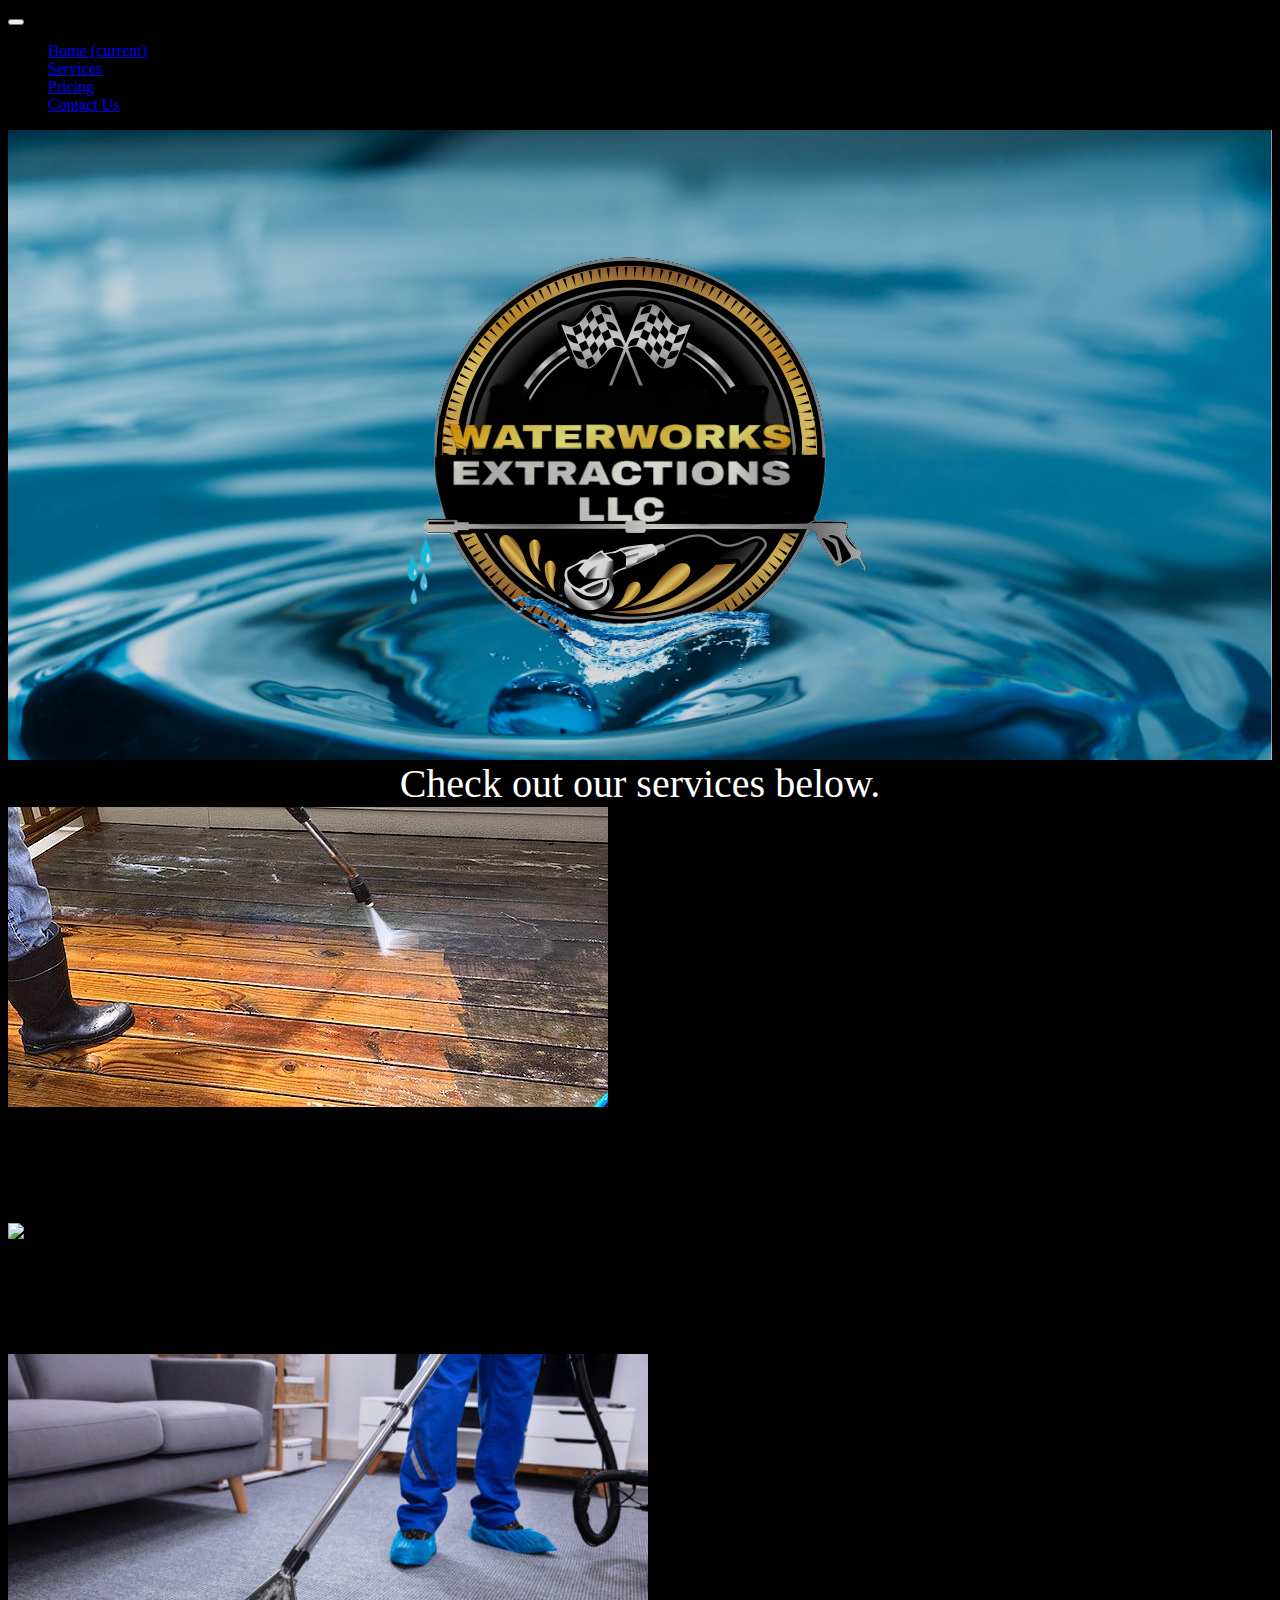
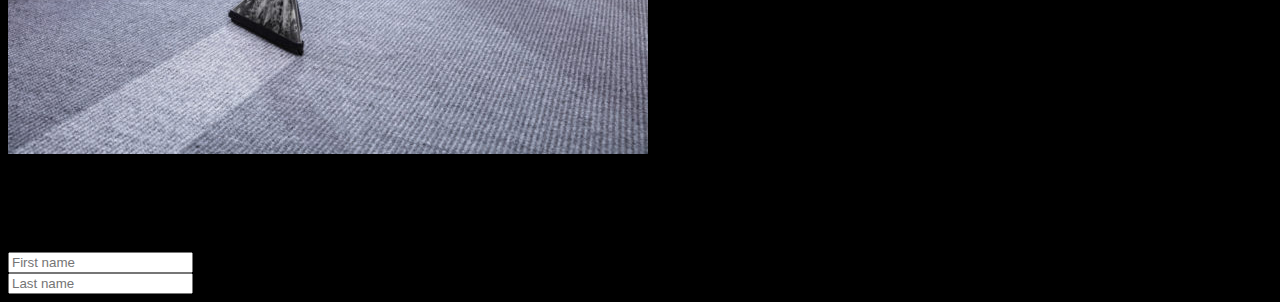
==== index.html @ fda72496 "Initial commit of waterworks" ====
<!doctype html>
<html lang="en">
  <head>
    <!-- Required meta tags -->
    <meta charset="utf-8">
    <meta name="viewport" content="width=device-width, initial-scale=1, shrink-to-fit=no">

    <!-- Bootstrap CSS -->
    <link rel="stylesheet" href="./css/styles.css" type="text/css">    
    <link rel="stylesheet" href="https://stackpath.bootstrapcdn.com/bootstrap/4.5.0/css/bootstrap.min.css" integrity="sha384-9aIt2nRpC12Uk9gS9baDl411NQApFmC26EwAOH8WgZl5MYYxFfc+NcPb1dKGj7Sk" crossorigin="anonymous">

    <title>Hello, world!</title>
  </head>



  <body style="background-color: black;">
    <div class="container">
      <nav class="navbar navbar-expand-xl navbar-light bg-warning">
        <a class="navbar-brand" href="#"></a>
        <button class="navbar-toggler" type="button" data-toggle="collapse" data-target="#navbarTogglerDemo02" aria-controls="navbarTogglerDemo02" aria-expanded="false" aria-label="Toggle navigation">
          <span class="navbar-toggler-icon"></span>
        </button>
      
        <div class="collapse navbar-collapse" id="navbarTogglerDemo02">
          <ul class="navbar-nav mr-auto mt-2 mt-lg-0">
            <li class="nav-item active">
              <a class="nav-link" href="#">Home <span class="sr-only">(current)</span></a>
            </li>
            <li class="nav-item">
              <a class="nav-link" href="#">Services</a>
            </li>
            <li class="nav-item">
              <a class="nav-link" href="#">Pricing</a>
            </li>
            <li class="nav-item">
              <a class="nav-link" href="#">Contact Us</a>
            </li>            
          </ul>
        </div>
      </nav>

      <!-- ++++++++++++++++++++++++++++++++++++++++++++++++++++++++++++++++++++++++++++++++++++++++++++++++++++ -->

        <!-- <div class="card bg-dark text-white logo-container">
          <img class="card-img logo-bgi" src="C:\Users\jamal\Desktop\CarlMason\water-harvester-1440x970.jpg" style="border-radius: 0rem;" alt="Card image">
            
            <img src="C:\Users\jamal\Desktop\CarlMason\wwe_rastorized.png" class="img-fluid logo-center" alt="..." style="border: red solid 2px;">

        </div> -->

        <div class="logo-container">         
          <!-- <img src="C:\Users\jamal\Desktop\CarlMason\water-harvester-1440x970.jpg" class="img-fluid" style="border-radius: 0rem;" alt="Card image"> -->
   
            <img src="./img/wwe_rastorized.png" class="img-fluid logo-center" style="max-width: 57%;" alt="...">


        </div>


      <div class="service_header">
        Check out our services below.
      </div>

      <div class="card-deck">
          <div class="card">

              <img class="card-img-top h-50" src="./img/power 3.jpg" alt="Card image cap"> 
              <div class="card-body">
                <h5 class="card-title">Powerwashing</h5>
                <p class="card-text">By power washing your deck, siding, driveway, and other exterior areas around your home, you can quickly and effectively remove built-up dirt. This not only helps the areas look beautiful, but it can also reduce wear and tear by getting rid of mold, algae, chalk, insects,and more.</p>
                <!-- <a href="#" class="btn btn-primary">Go somewhere</a> -->
              </div>
            
          </div>
          <!-- test -->
          <div class="card">

              <img class="card-img-top h-50" src="./img/auto_detailing_061118.jpg" alt="Card image cap">
              <div class="card-body">
                <h5 class="card-title">Detailing</h5>
                <p class="card-text">Auto detailing is an activity of performing operations and procedures that keep the vehicle in its best possible condition. This is achieved by removing both visible and invisible contaminants from the vehicles interior, and polishing the exterior to its original finish.</p>
                <!-- <a href="#" class="btn btn-primary">Go somewhere</a> -->
              </div>
            
          </div>
          <div class="card">

              <img class="card-img-top h-50" src="./img/carpet_cleaning640x400.jpg" alt="Card image cap">
              <div class="card-body">
                <h5 class="card-title">Carpet Cleaning</h5>
                <p class="card-text">Carpet cleaning is performed to remove stains, dirt, and allergens from carpets. Common methods include hot water extraction, dry-cleaning, and vacuuming.</p>
                <!-- <a href="#" class="btn btn-primary">Go somewhere</a> -->
              </div>
            
          </div>

      </div>



      <footer class="footer-light bg-warning mt-auto py-3">
        <div class="container">
          <form>
            <div class="form-row">
              <div class="col">
                <input type="text" class="form-control" placeholder="First name">
              </div>
              <div class="col">
                <input type="text" class="form-control" placeholder="Last name">
              </div>
            </div>
          </form>
        </div>
      </footer>
    </div>
          


    <!-- Optional JavaScript -->
    <!-- jQuery first, then Popper.js, then Bootstrap JS -->
    <script src="https://code.jquery.com/jquery-3.5.1.slim.min.js" integrity="sha384-DfXdz2htPH0lsSSs5nCTpuj/zy4C+OGpamoFVy38MVBnE+IbbVYUew+OrCXaRkfj" crossorigin="anonymous"></script>
    <script src="https://cdn.jsdelivr.net/npm/popper.js@1.16.0/dist/umd/popper.min.js" integrity="sha384-Q6E9RHvbIyZFJoft+2mJbHaEWldlvI9IOYy5n3zV9zzTtmI3UksdQRVvoxMfooAo" crossorigin="anonymous"></script>
    <script src="https://stackpath.bootstrapcdn.com/bootstrap/4.5.0/js/bootstrap.min.js" integrity="sha384-OgVRvuATP1z7JjHLkuOU7Xw704+h835Lr+6QL9UvYjZE3Ipu6Tp75j7Bh/kR0JKI" crossorigin="anonymous"></script>
  </body>
</html>
---- css/styles.css ----
/* * {
    border: 2px solid red;
} */
@media screen and (max-width: 900px){


}

.test{
    position: relative;
    background-color: black;
}
.img2{
    position: absolute;
    top: 0px;
    left: 22%;
    
    opacity: .95; 
    
}

img.card-img{
    max-height: 600px;
    opacity: .35;
}

.text-center > img:nth-child(1) {
    max-width: 59%;
    opacity: .9;
}

.container{
    position: relative;
}

/* logo container */
.logo-container {           /*container for the logo*/
    position: relative;
    /* border: solid red 2px; */
    margin-top: 4px;
    left: 0;
    width: 100%;
    background-image: url("../img/water-harvester-1440x970.jpg");
    background-repeat: no-repeat;
    background-size: 100%;
    opacity: .85;
    text-align: center;

}

.logo-center {
    position: relative;
    max-height: 100%;
    
}


.service_area{
    background-color: white;
    display: grid;
    grid-template-areas:
    'header header header'
    'left middle right'
    'd_left d_middle d_right';
    grid-column-gap: 20px;
    padding-left: 20px;
    padding-right: 20px;  
}

.service_area img{
    width: 100%;
    height: 100%;
}
.service_header{
    grid-area: header;
    font-size: 40px;
    text-align: center;
    color: white;
}

.image_left{
    grid-area: left;
}

.image_middle{
    grid-area: middle;
}

.image_right{
    grid-area: right;
}

.desc_left{
    grid-area: d_left;
    text-align: center;
    padding-bottom: 10px;
} 
.desc_middle{
    grid-area: d_middle;
    text-align: center;
    padding-bottom: 10px;
} 
.desc_right{
    grid-area: d_right;
    text-align: center;
    padding-bottom: 10px;
}
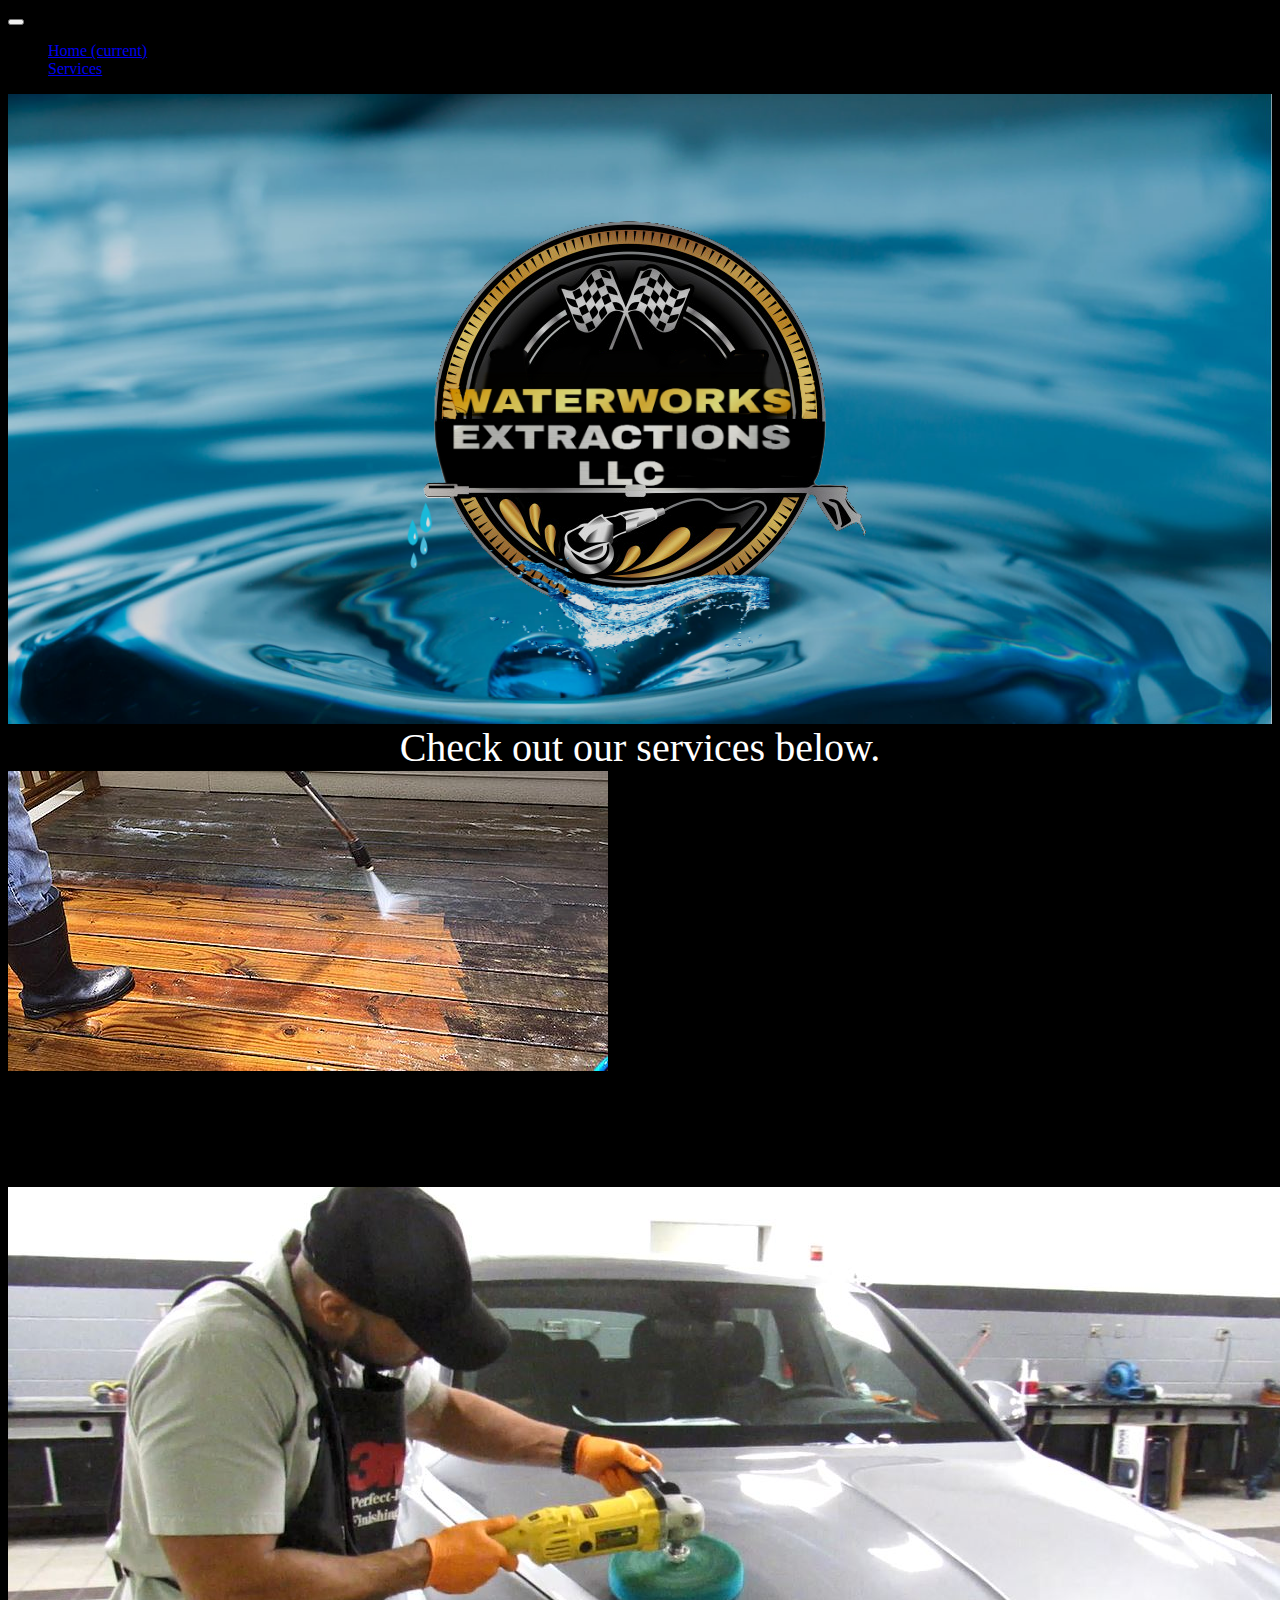
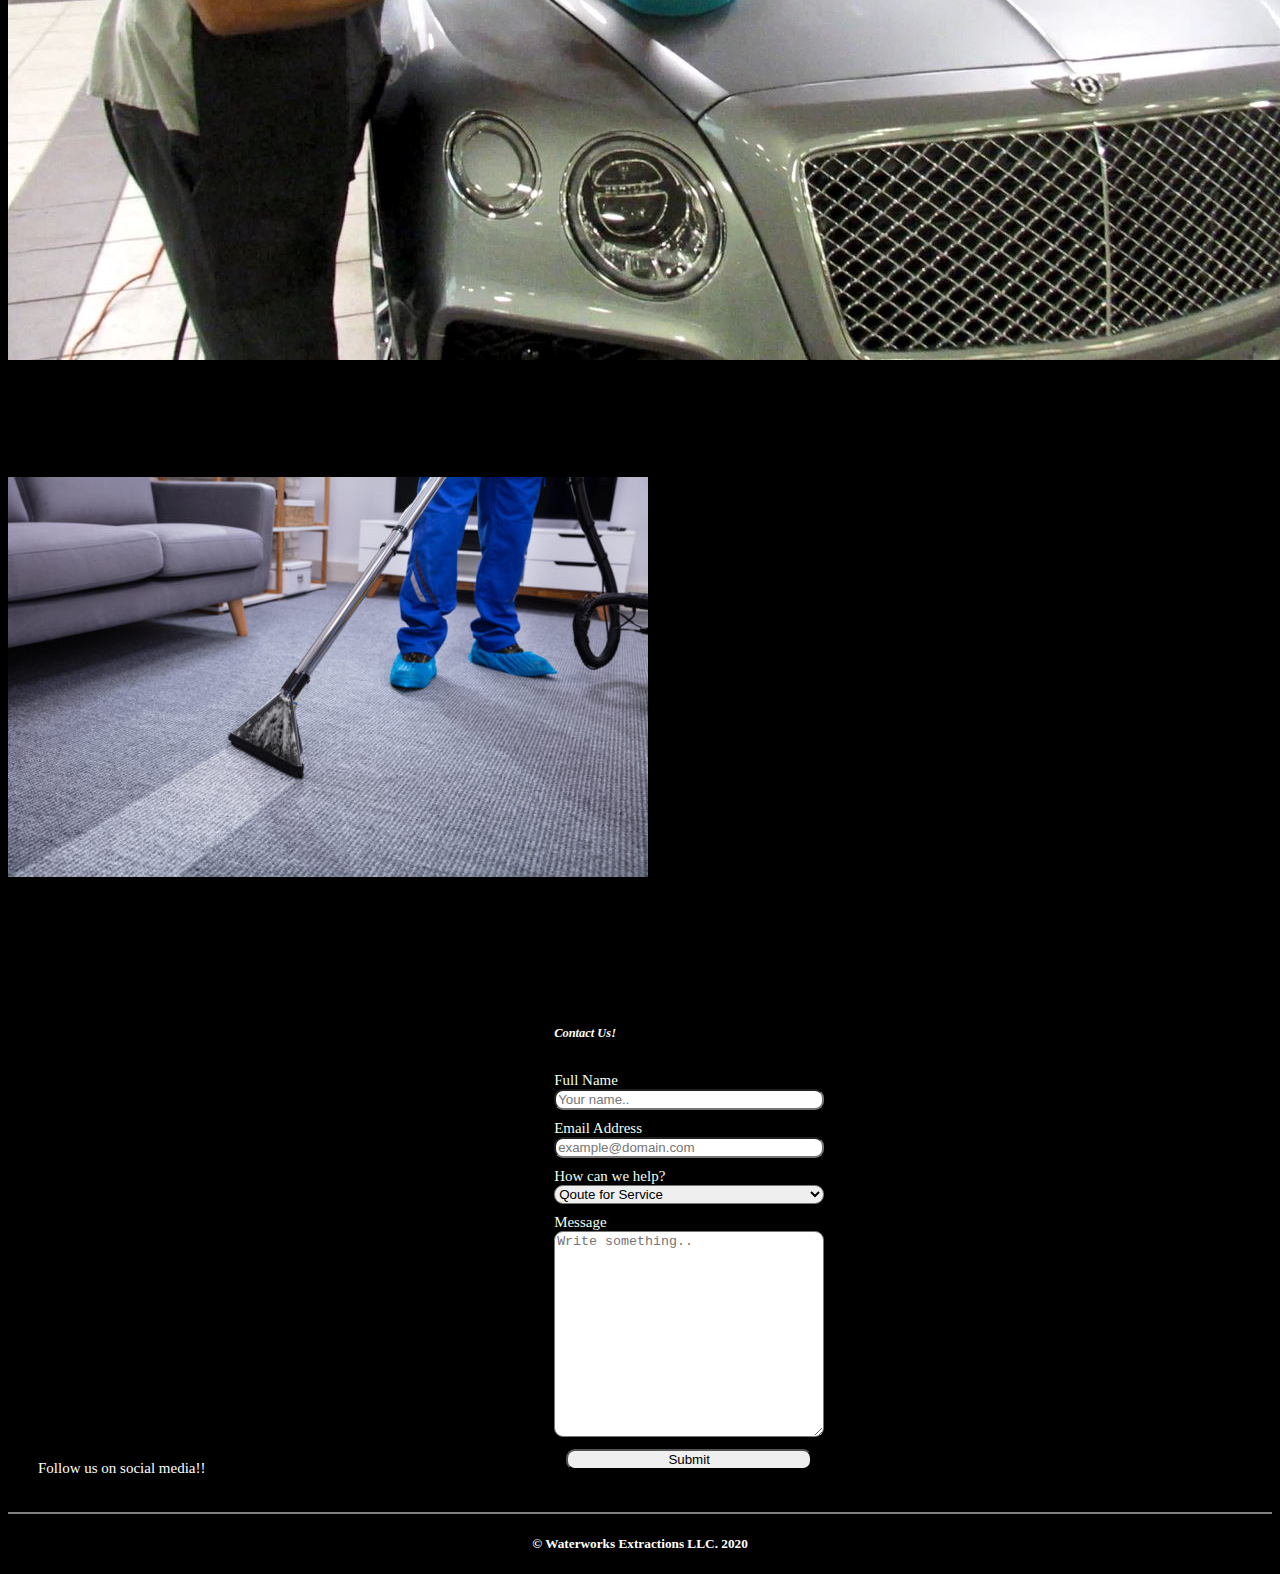
==== commit 8b1bcc87: "Updates to index and added services page" ====
--- a/index.html
+++ b/index.html
@@ -28,14 +28,9 @@
               <a class="nav-link" href="#">Home <span class="sr-only">(current)</span></a>
             </li>
             <li class="nav-item">
-              <a class="nav-link" href="#">Services</a>
+              <a class="nav-link" href="./services.html">Services</a>
             </li>
-            <li class="nav-item">
-              <a class="nav-link" href="#">Pricing</a>
-            </li>
-            <li class="nav-item">
-              <a class="nav-link" href="#">Contact Us</a>
-            </li>            
+        
           </ul>
         </div>
       </nav>
@@ -99,22 +94,98 @@
 
 
 
-      <footer class="footer-light bg-warning mt-auto py-3">
-        <div class="container">
-          <form>
-            <div class="form-row">
-              <div class="col">
-                <input type="text" class="form-control" placeholder="First name">
-              </div>
-              <div class="col">
-                <input type="text" class="form-control" placeholder="Last name">
-              </div>
-            </div>
+      <!-- <div class="frm-cont ftr ">
+        <div class="frm-format">This is the container for the contact form
+          
+
+        </div>      
+
+      </div> -->
+    </div>
+          
+
+    <footer class="ftr">
+      <div class="grid-container ">
+        <div class="grid-item grid1">
+          <!-- <span class="t-text--sm t-text--condensed t-text-ls--sm u-inline-block u-uppercase u-marg-r-lg u-valign-bottom" style="color: white;">Follow us</span> -->
+          <div class="soc_logo">
+          <!-- <div style="color: white; width: 210px;">Follow Us!!!</div> -->
+          <a href="https://www.facebook.com/220boy" rel="nofollow" class="builtin-icons light medium facebook-hover" target="_blank" alt="Follow Us on facebook" title="Follow Us on facebook"><svg class="mk-svg-icon soc_logo_size" data-name="mk-jupiter-icon-facebook" data-cacheid="icon-5f32cb82c5c8a" style=" height:24px; width: 24px; " xmlns="http://www.w3.org/2000/svg" viewBox="0 0 512 512"><path d="M256-6.4c-141.385 0-256 114.615-256 256s114.615 256 256 256 256-114.615 256-256-114.615-256-256-256zm64.057 159.299h-49.041c-7.42 0-14.918 7.452-14.918 12.99v19.487h63.723c-2.081 28.41-6.407 64.679-6.407 64.679h-57.566v159.545h-63.929v-159.545h-32.756v-64.474h32.756v-33.53c0-8.098-1.706-62.336 70.46-62.336h57.678v63.183z"></path></svg></a>
+          <a href="https://www.linkedin.com/#" rel="nofollow" class="builtin-icons light medium linkedin-hover" target="_blank" alt="Follow Us on linkedin" title="Follow Us on linkedin"><svg class="mk-svg-icon soc_logo_size" data-name="mk-jupiter-icon-linkedin" data-cacheid="icon-5f32cb82c77b6" style=" height:24px; width: 24px; " xmlns="http://www.w3.org/2000/svg" viewBox="0 0 512 512"><path d="M256-6.4c-141.385 0-256 114.615-256 256s114.615 256 256 256 256-114.615 256-256-114.615-256-256-256zm-96.612 95.448c19.722 0 31.845 13.952 32.215 32.284 0 17.943-12.492 32.311-32.592 32.311h-.389c-19.308 0-31.842-14.368-31.842-32.311 0-18.332 12.897-32.284 32.609-32.284zm32.685 288.552h-64.073v-192h64.073v192zm223.927-.089h-63.77v-97.087c0-27.506-11.119-46.257-34.797-46.257-18.092 0-22.348 12.656-27.075 24.868-1.724 4.382-2.165 10.468-2.165 16.583v101.892h-64.193s.881-173.01 0-192.221h57.693v.31h6.469v19.407c9.562-12.087 25.015-24.527 52.495-24.527 43.069 0 75.344 29.25 75.344 92.077v104.954z"></path></svg></a>
+          <a href="https://twitter.com/#" rel="nofollow" class="builtin-icons light medium twitter-hover" target="_blank" alt="Follow Us on twitter" title="Follow Us on twitter"><svg class="mk-svg-icon soc_logo_size" data-name="mk-jupiter-icon-twitter" data-cacheid="icon-5f32cb82c8dc2" style=" height:24px; width: 24px; " xmlns="http://www.w3.org/2000/svg" viewBox="0 0 512 512"><path d="M256-6.4c-141.385 0-256 114.615-256 256s114.615 256 256 256 256-114.615 256-256-114.615-256-256-256zm146.24 258.654c-31.365 127.03-241.727 180.909-338.503 49.042 37.069 35.371 101.619 38.47 142.554-3.819-24.006 3.51-41.47-20.021-11.978-32.755-26.523 2.923-41.27-11.201-47.317-23.174 6.218-6.511 13.079-9.531 26.344-10.407-29.04-6.851-39.751-21.057-43.046-38.284 8.066-1.921 18.149-3.578 23.656-2.836-25.431-13.295-34.274-33.291-32.875-48.326 45.438 16.866 74.396 30.414 98.613 43.411 8.626 4.591 18.252 12.888 29.107 23.393 13.835-36.534 30.915-74.19 60.169-92.874-.493 4.236-2.758 8.179-5.764 11.406 8.298-7.535 19.072-12.719 30.027-14.216-1.257 8.22-13.105 12.847-20.249 15.539 5.414-1.688 34.209-14.531 37.348-7.216 3.705 8.328-19.867 12.147-23.872 13.593-2.985 1.004-5.992 2.105-8.936 3.299 36.492-3.634 71.317 26.456 81.489 63.809.719 2.687 1.44 5.672 2.1 8.801 13.341 4.978 37.521-.231 45.313-5.023-5.63 13.315-20.268 23.121-41.865 24.912 10.407 4.324 30.018 6.691 43.544 4.396-8.563 9.193-22.379 17.527-45.859 17.329z"></path></svg></a>
+        <div style="color: white;">Follow us on social media!!</div>
+        </div>
+        </div>
+        
+        <div class="grid-item grid2">
+          <form action="/action_page.php" class="contact_frm">
+            <h5 style="color: white;"> <em><strong>Contact Us!</strong></em></h5>
+            <label for="fname">Full Name</label>
+            <input type="text" id="fname" name="fullname" placeholder="Your name..">
+        
+            <label for="email">Email Address</label>
+            <input type="email" id="email" name="email" placeholder="example@domain.com">
+        
+            <label for="cetegory">How can we help?</label>
+            <select id="category" name="category">
+              <option value="price_inq">Qoute for Service</option>
+              <option value="canada">Other</option>
+            </select>
+        
+            <label for="subject">Message</label>
+            <textarea id="subject" name="subject" placeholder="Write something.." style="height:200px"></textarea>
+        
+            <input id="submit" type="submit" value="Submit">
+          </form>          
+        </div>
+        
+        <div class="grid-item grid3">
+
+        </div>
+
+      </div> 
+
+      <div class="separator">
+
+      </div>
+      <div class="cpyrt">
+        <h5>© Waterworks Extractions LLC. 2020 </h5>
+      </div>
+    </footer>
+
+    <!-- <footer class="ftr" style="background-color: yellow;">
+      <div class="grid-container ">
+        <div class="grid-item">
+
+        </div>
+        
+        <div class="grid-item">
+          
+        </div>
+        
+        <div class="grid-item grid3">
+          <form action="/action_page.php" class="contact_frm">
+            <label for="fname">Full Name</label>
+            <input type="text" id="fname" name="fullname" placeholder="Your name..">
+        
+            <label for="email">Email Address</label>
+            <input type="email" id="email" name="email" placeholder="example@domain.com">
+        
+            <label for="cetegory">How can we help?</label>
+            <select id="category" name="category">
+              <option value="price_inq">Qoute for Service</option>
+              <option value="canada">Other</option>
+            </select>
+        
+            <label for="subject">Message</label>
+            <textarea id="subject" name="subject" placeholder="Write something.." style="height:200px"></textarea>
+        
+            <input type="submit" value="Submit">
           </form>
         </div>
-      </footer>
-    </div>
-          
+
+      </div>  
+      </footer> -->
 
 
     <!-- Optional JavaScript -->
--- a/css/styles.css
+++ b/css/styles.css
@@ -3,10 +3,19 @@
 /* * {
     border: 2px solid red;
 } */
-@media screen and (max-width: 900px){
-
-
-}
+
+
+@media screen and (max-width: 1480px){
+
+    .contact_frm{
+        min-width: 270px;
+    }
+
+
+
+}
+
+
 
 .test{
     position: relative;
@@ -108,3 +117,200 @@
     padding-bottom: 10px;
 }
 
+
+.ft-container{
+    border: 2px solid red;
+
+}
+
+.ft-container > label{
+    display: block;
+}
+
+form {
+    display: flex;
+    flex-direction: column;
+    border-radius: 3px;
+    width: 50%;
+}
+
+.frm-cont{
+    margin-top: 4px;
+    position: relative;
+}
+
+.frm-format {
+    position: relative;
+    /* padding: 2% 35% 5% 35%;   */
+
+}
+
+.form-all {
+    list-style-type: none;
+}
+
+.grid-container {
+    display: grid;
+    grid-template-columns: 33.3% 33.3% 33.3%;
+    grid-template-areas: 'first second third';
+
+    padding: 10px;
+    position: relative;
+    width: 100%;
+  }
+  .grid1{
+    position: relative;
+    grid-area: first;
+
+}
+    .grid2 {
+    position: relative;
+    grid-area: second;
+
+}
+
+    .grid3 {
+    position: relative;
+    grid-area: third;
+
+}
+
+  .grid-item {
+    padding: 20px;
+    font-size: 15px;
+
+  }
+
+  .grid-item > form > label{
+      margin-top: 10px;
+  }
+
+  .soc_logo{
+    position: relative;
+    top: 80%;
+}
+
+.soc_logo_size{
+    height: 70px !important;
+    width: 70px !important;
+}
+
+.contact_frm {
+    position: relative;
+    left: 25%;
+
+}
+
+label {
+    color: honeydew;
+}
+
+.ftr{
+    width: 100%;
+    background-color: currentColor;
+    margin-top: 1%;
+}
+
+.cpyrt{
+    text-align: center;
+    color: white;
+    margin: 4px;
+}
+
+form > input{
+  border-radius: 9px;
+}
+
+form > textarea{
+  border-radius: 9px;
+}
+
+#submit{
+    margin: 12px;
+}
+
+#category{
+  border-radius: 9px;
+}
+
+.separator{
+    /* width: 100%;
+    height: 1px; */
+    border: solid white 1px;
+    opacity: 0.5;
+}
+
+.service_price_section{
+  margin-top: 4px;
+  background-color: white;
+}
+
+@media screen and (max-width: 1200px){
+    .grid-container {
+        position: relative;
+        display: grid;
+        grid:
+        'third'
+        'second'
+        'first';
+        grid-gap: 10px;
+
+        padding: 10px;
+      }
+      .soc_logo{
+        position: relative;
+        top: auto;
+        text-align: center;
+    }
+
+}
+
+
+table, td, th {
+    position: relative;
+    border-bottom: solid black 1px;
+    
+}
+
+table{
+
+    width: 100%;
+}
+.fcolumn {
+    width: 20%;
+    background-color: whitesmoke;    
+}
+
+.scolumn {
+    position: relative;
+    width: 70%;
+    text-align: center;
+    background-color: whitesmoke;    
+}
+
+.tcolumn {
+    width: 20%;
+    background-color: whitesmoke;
+}
+
+.service_price_section {
+    padding: 20px 20px;
+}
+
+
+.fcolumn1 {
+    width: 20%;
+  
+}
+
+.scolumn1 {
+    position: relative;
+    width: 70%;
+    text-align: center;
+ 
+}
+
+.tcolumn1 {
+    width: 20%;
+
+}
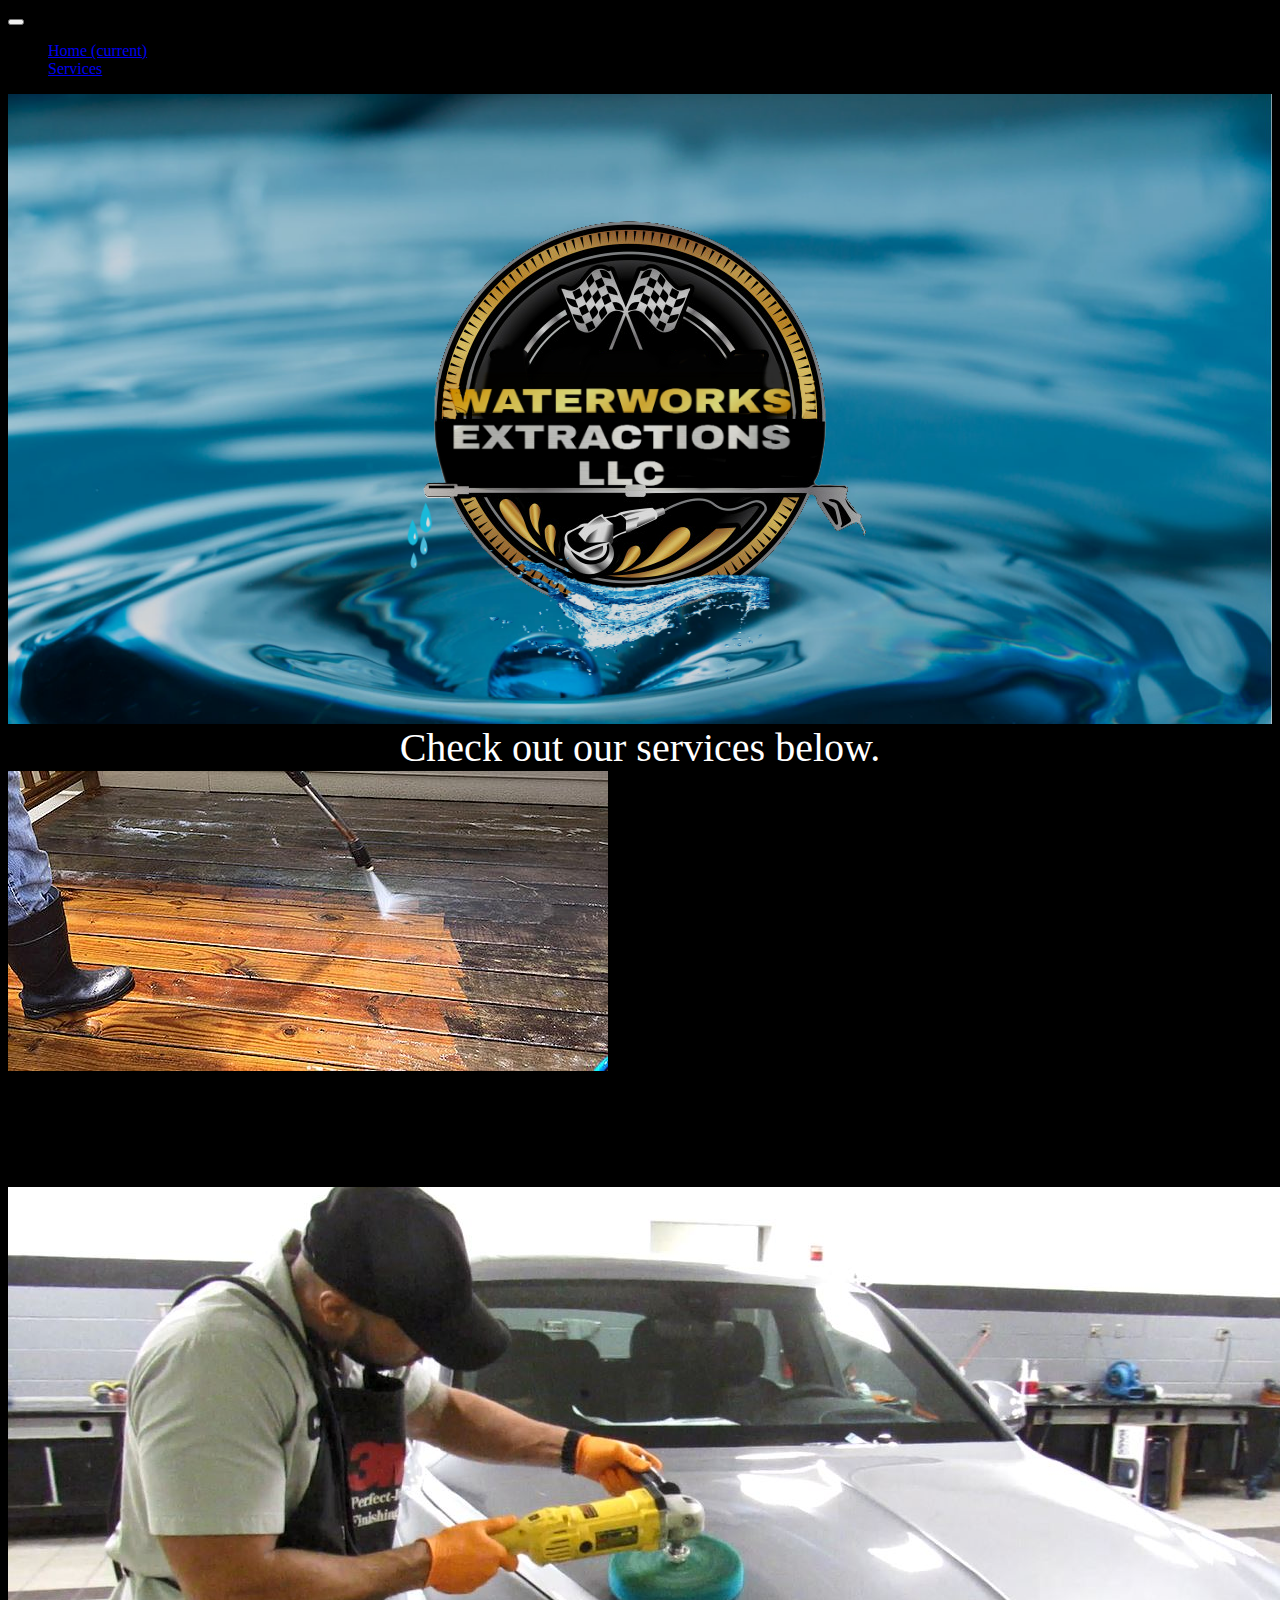
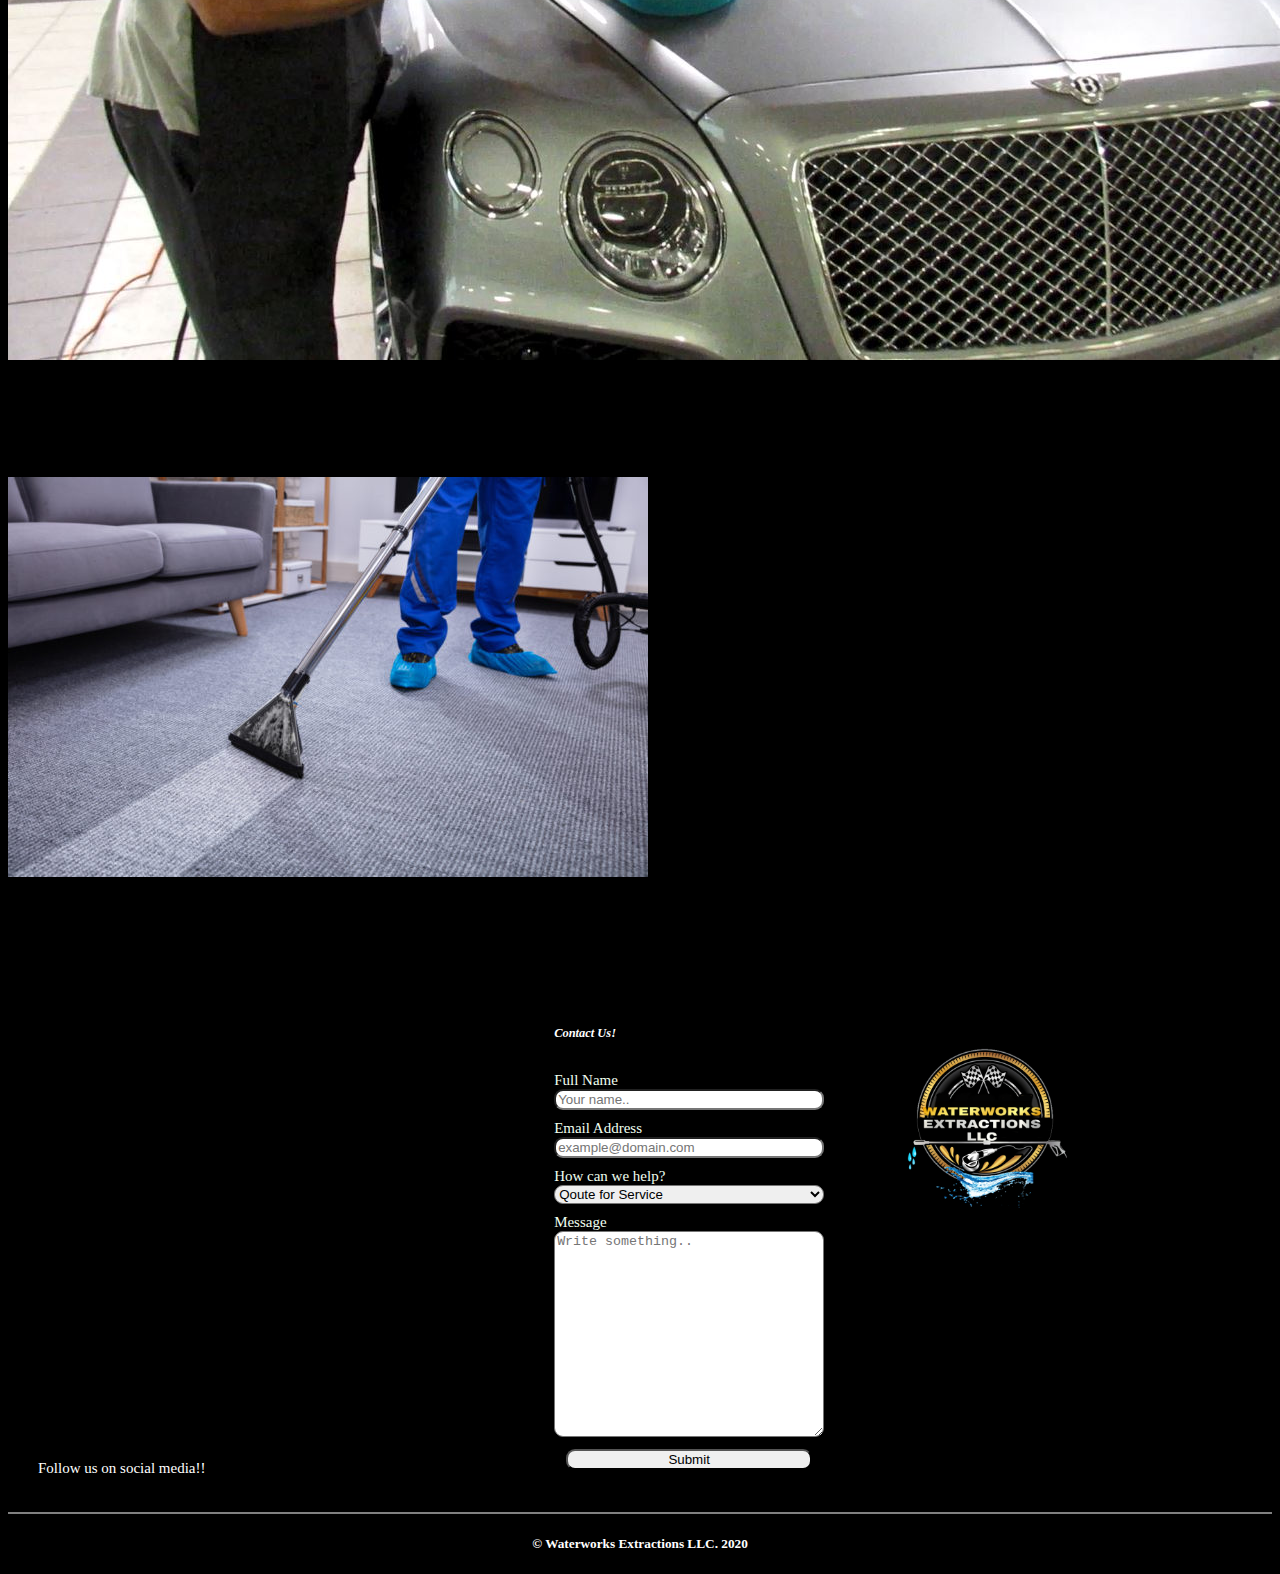
==== commit 9ad86415: "Update index.html" ====
--- a/index.html
+++ b/index.html
@@ -63,7 +63,7 @@
               <img class="card-img-top h-50" src="./img/power 3.jpg" alt="Card image cap"> 
               <div class="card-body">
                 <h5 class="card-title">Powerwashing</h5>
-                <p class="card-text">By power washing your deck, siding, driveway, and other exterior areas around your home, you can quickly and effectively remove built-up dirt. This not only helps the areas look beautiful, but it can also reduce wear and tear by getting rid of mold, algae, chalk, insects,and more.</p>
+                <p class="card-text">From your deck, siding, driveway, and other exterior areas around your home/business, we quickly and effectively remove built-up dirt leaving your place with a sparking finish. This not only helps the areas look beautiful, but it can also reduce wear and tear by heading off mold, algae, and more.</p>
                 <!-- <a href="#" class="btn btn-primary">Go somewhere</a> -->
               </div>
             
@@ -74,7 +74,7 @@
               <img class="card-img-top h-50" src="./img/auto_detailing_061118.jpg" alt="Card image cap">
               <div class="card-body">
                 <h5 class="card-title">Detailing</h5>
-                <p class="card-text">Auto detailing is an activity of performing operations and procedures that keep the vehicle in its best possible condition. This is achieved by removing both visible and invisible contaminants from the vehicles interior, and polishing the exterior to its original finish.</p>
+                <p class="card-text">Auto detailing is the heart of our service and we take pride in keeping your vehicle in its best possible cosmetic condition, like new! We achieve this by removing both visible and invisible contaminants from the vehicles interior, and polishing the exterior to its original finish.</p>
                 <!-- <a href="#" class="btn btn-primary">Go somewhere</a> -->
               </div>
             
@@ -84,7 +84,7 @@
               <img class="card-img-top h-50" src="./img/carpet_cleaning640x400.jpg" alt="Card image cap">
               <div class="card-body">
                 <h5 class="card-title">Carpet Cleaning</h5>
-                <p class="card-text">Carpet cleaning is performed to remove stains, dirt, and allergens from carpets. Common methods include hot water extraction, dry-cleaning, and vacuuming.</p>
+                <p class="card-text">Our Carpet cleaning services remove stains, dirt, and allergens from carpets. We use hot water extraction, dry-cleaning, and vacuuming as the method of carpet cleaning.</p>
                 <!-- <a href="#" class="btn btn-primary">Go somewhere</a> -->
               </div>
             
@@ -110,9 +110,9 @@
           <!-- <span class="t-text--sm t-text--condensed t-text-ls--sm u-inline-block u-uppercase u-marg-r-lg u-valign-bottom" style="color: white;">Follow us</span> -->
           <div class="soc_logo">
           <!-- <div style="color: white; width: 210px;">Follow Us!!!</div> -->
-          <a href="https://www.facebook.com/220boy" rel="nofollow" class="builtin-icons light medium facebook-hover" target="_blank" alt="Follow Us on facebook" title="Follow Us on facebook"><svg class="mk-svg-icon soc_logo_size" data-name="mk-jupiter-icon-facebook" data-cacheid="icon-5f32cb82c5c8a" style=" height:24px; width: 24px; " xmlns="http://www.w3.org/2000/svg" viewBox="0 0 512 512"><path d="M256-6.4c-141.385 0-256 114.615-256 256s114.615 256 256 256 256-114.615 256-256-114.615-256-256-256zm64.057 159.299h-49.041c-7.42 0-14.918 7.452-14.918 12.99v19.487h63.723c-2.081 28.41-6.407 64.679-6.407 64.679h-57.566v159.545h-63.929v-159.545h-32.756v-64.474h32.756v-33.53c0-8.098-1.706-62.336 70.46-62.336h57.678v63.183z"></path></svg></a>
-          <a href="https://www.linkedin.com/#" rel="nofollow" class="builtin-icons light medium linkedin-hover" target="_blank" alt="Follow Us on linkedin" title="Follow Us on linkedin"><svg class="mk-svg-icon soc_logo_size" data-name="mk-jupiter-icon-linkedin" data-cacheid="icon-5f32cb82c77b6" style=" height:24px; width: 24px; " xmlns="http://www.w3.org/2000/svg" viewBox="0 0 512 512"><path d="M256-6.4c-141.385 0-256 114.615-256 256s114.615 256 256 256 256-114.615 256-256-114.615-256-256-256zm-96.612 95.448c19.722 0 31.845 13.952 32.215 32.284 0 17.943-12.492 32.311-32.592 32.311h-.389c-19.308 0-31.842-14.368-31.842-32.311 0-18.332 12.897-32.284 32.609-32.284zm32.685 288.552h-64.073v-192h64.073v192zm223.927-.089h-63.77v-97.087c0-27.506-11.119-46.257-34.797-46.257-18.092 0-22.348 12.656-27.075 24.868-1.724 4.382-2.165 10.468-2.165 16.583v101.892h-64.193s.881-173.01 0-192.221h57.693v.31h6.469v19.407c9.562-12.087 25.015-24.527 52.495-24.527 43.069 0 75.344 29.25 75.344 92.077v104.954z"></path></svg></a>
-          <a href="https://twitter.com/#" rel="nofollow" class="builtin-icons light medium twitter-hover" target="_blank" alt="Follow Us on twitter" title="Follow Us on twitter"><svg class="mk-svg-icon soc_logo_size" data-name="mk-jupiter-icon-twitter" data-cacheid="icon-5f32cb82c8dc2" style=" height:24px; width: 24px; " xmlns="http://www.w3.org/2000/svg" viewBox="0 0 512 512"><path d="M256-6.4c-141.385 0-256 114.615-256 256s114.615 256 256 256 256-114.615 256-256-114.615-256-256-256zm146.24 258.654c-31.365 127.03-241.727 180.909-338.503 49.042 37.069 35.371 101.619 38.47 142.554-3.819-24.006 3.51-41.47-20.021-11.978-32.755-26.523 2.923-41.27-11.201-47.317-23.174 6.218-6.511 13.079-9.531 26.344-10.407-29.04-6.851-39.751-21.057-43.046-38.284 8.066-1.921 18.149-3.578 23.656-2.836-25.431-13.295-34.274-33.291-32.875-48.326 45.438 16.866 74.396 30.414 98.613 43.411 8.626 4.591 18.252 12.888 29.107 23.393 13.835-36.534 30.915-74.19 60.169-92.874-.493 4.236-2.758 8.179-5.764 11.406 8.298-7.535 19.072-12.719 30.027-14.216-1.257 8.22-13.105 12.847-20.249 15.539 5.414-1.688 34.209-14.531 37.348-7.216 3.705 8.328-19.867 12.147-23.872 13.593-2.985 1.004-5.992 2.105-8.936 3.299 36.492-3.634 71.317 26.456 81.489 63.809.719 2.687 1.44 5.672 2.1 8.801 13.341 4.978 37.521-.231 45.313-5.023-5.63 13.315-20.268 23.121-41.865 24.912 10.407 4.324 30.018 6.691 43.544 4.396-8.563 9.193-22.379 17.527-45.859 17.329z"></path></svg></a>
+          <a href="https://www.facebook.com/220boy" rel="nofollow" class="builtin-icons light medium facebook-hover" target="_blank" alt="Follow Us on facebook" title="Follow Us on facebook"><svg class="mk-svg-icon soc_logo_size" data-name="mk-jupiter-icon-facebook" data-cacheid="icon-5f32cb82c5c8a" xmlns="http://www.w3.org/2000/svg" viewBox="0 0 512 512"><path d="M256-6.4c-141.385 0-256 114.615-256 256s114.615 256 256 256 256-114.615 256-256-114.615-256-256-256zm64.057 159.299h-49.041c-7.42 0-14.918 7.452-14.918 12.99v19.487h63.723c-2.081 28.41-6.407 64.679-6.407 64.679h-57.566v159.545h-63.929v-159.545h-32.756v-64.474h32.756v-33.53c0-8.098-1.706-62.336 70.46-62.336h57.678v63.183z"></path></svg></a>
+          <a href="https://www.linkedin.com/#" rel="nofollow" class="builtin-icons light medium linkedin-hover" target="_blank" alt="Follow Us on linkedin" title="Follow Us on linkedin"><svg class="mk-svg-icon soc_logo_size" data-name="mk-jupiter-icon-linkedin" data-cacheid="icon-5f32cb82c77b6" xmlns="http://www.w3.org/2000/svg" viewBox="0 0 512 512"><path d="M256-6.4c-141.385 0-256 114.615-256 256s114.615 256 256 256 256-114.615 256-256-114.615-256-256-256zm-96.612 95.448c19.722 0 31.845 13.952 32.215 32.284 0 17.943-12.492 32.311-32.592 32.311h-.389c-19.308 0-31.842-14.368-31.842-32.311 0-18.332 12.897-32.284 32.609-32.284zm32.685 288.552h-64.073v-192h64.073v192zm223.927-.089h-63.77v-97.087c0-27.506-11.119-46.257-34.797-46.257-18.092 0-22.348 12.656-27.075 24.868-1.724 4.382-2.165 10.468-2.165 16.583v101.892h-64.193s.881-173.01 0-192.221h57.693v.31h6.469v19.407c9.562-12.087 25.015-24.527 52.495-24.527 43.069 0 75.344 29.25 75.344 92.077v104.954z"></path></svg></a>
+          <a href="https://twitter.com/#" rel="nofollow" class="builtin-icons light medium twitter-hover" target="_blank" alt="Follow Us on twitter" title="Follow Us on twitter"><svg class="mk-svg-icon soc_logo_size" data-name="mk-jupiter-icon-twitter" data-cacheid="icon-5f32cb82c8dc2" xmlns="http://www.w3.org/2000/svg" viewBox="0 0 512 512"><path d="M256-6.4c-141.385 0-256 114.615-256 256s114.615 256 256 256 256-114.615 256-256-114.615-256-256-256zm146.24 258.654c-31.365 127.03-241.727 180.909-338.503 49.042 37.069 35.371 101.619 38.47 142.554-3.819-24.006 3.51-41.47-20.021-11.978-32.755-26.523 2.923-41.27-11.201-47.317-23.174 6.218-6.511 13.079-9.531 26.344-10.407-29.04-6.851-39.751-21.057-43.046-38.284 8.066-1.921 18.149-3.578 23.656-2.836-25.431-13.295-34.274-33.291-32.875-48.326 45.438 16.866 74.396 30.414 98.613 43.411 8.626 4.591 18.252 12.888 29.107 23.393 13.835-36.534 30.915-74.19 60.169-92.874-.493 4.236-2.758 8.179-5.764 11.406 8.298-7.535 19.072-12.719 30.027-14.216-1.257 8.22-13.105 12.847-20.249 15.539 5.414-1.688 34.209-14.531 37.348-7.216 3.705 8.328-19.867 12.147-23.872 13.593-2.985 1.004-5.992 2.105-8.936 3.299 36.492-3.634 71.317 26.456 81.489 63.809.719 2.687 1.44 5.672 2.1 8.801 13.341 4.978 37.521-.231 45.313-5.023-5.63 13.315-20.268 23.121-41.865 24.912 10.407 4.324 30.018 6.691 43.544 4.396-8.563 9.193-22.379 17.527-45.859 17.329z"></path></svg></a>
         <div style="color: white;">Follow us on social media!!</div>
         </div>
         </div>
@@ -140,7 +140,7 @@
         </div>
         
         <div class="grid-item grid3">
-
+          <img src="./img/wwe_rastorized.png" class="img-fluid logo-center" style="max-width: 57%;" alt="...">
         </div>
 
       </div> 
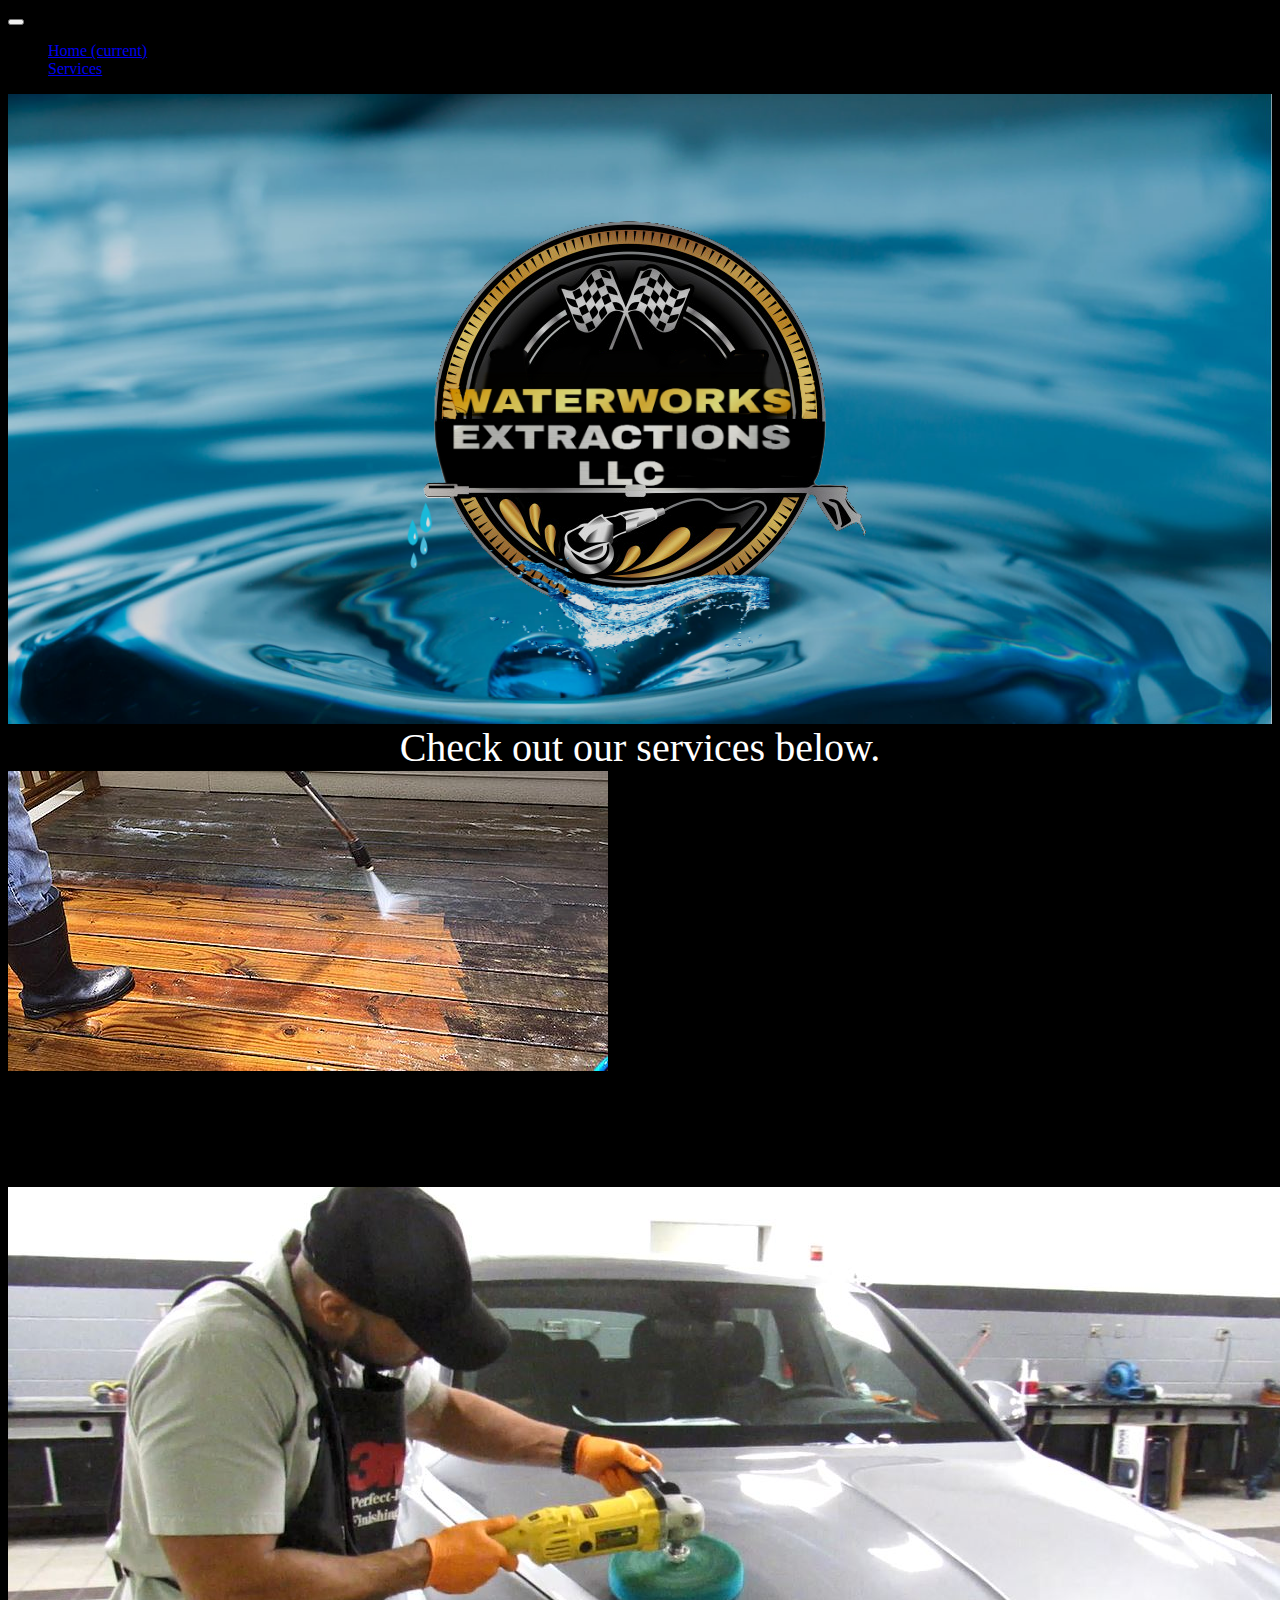
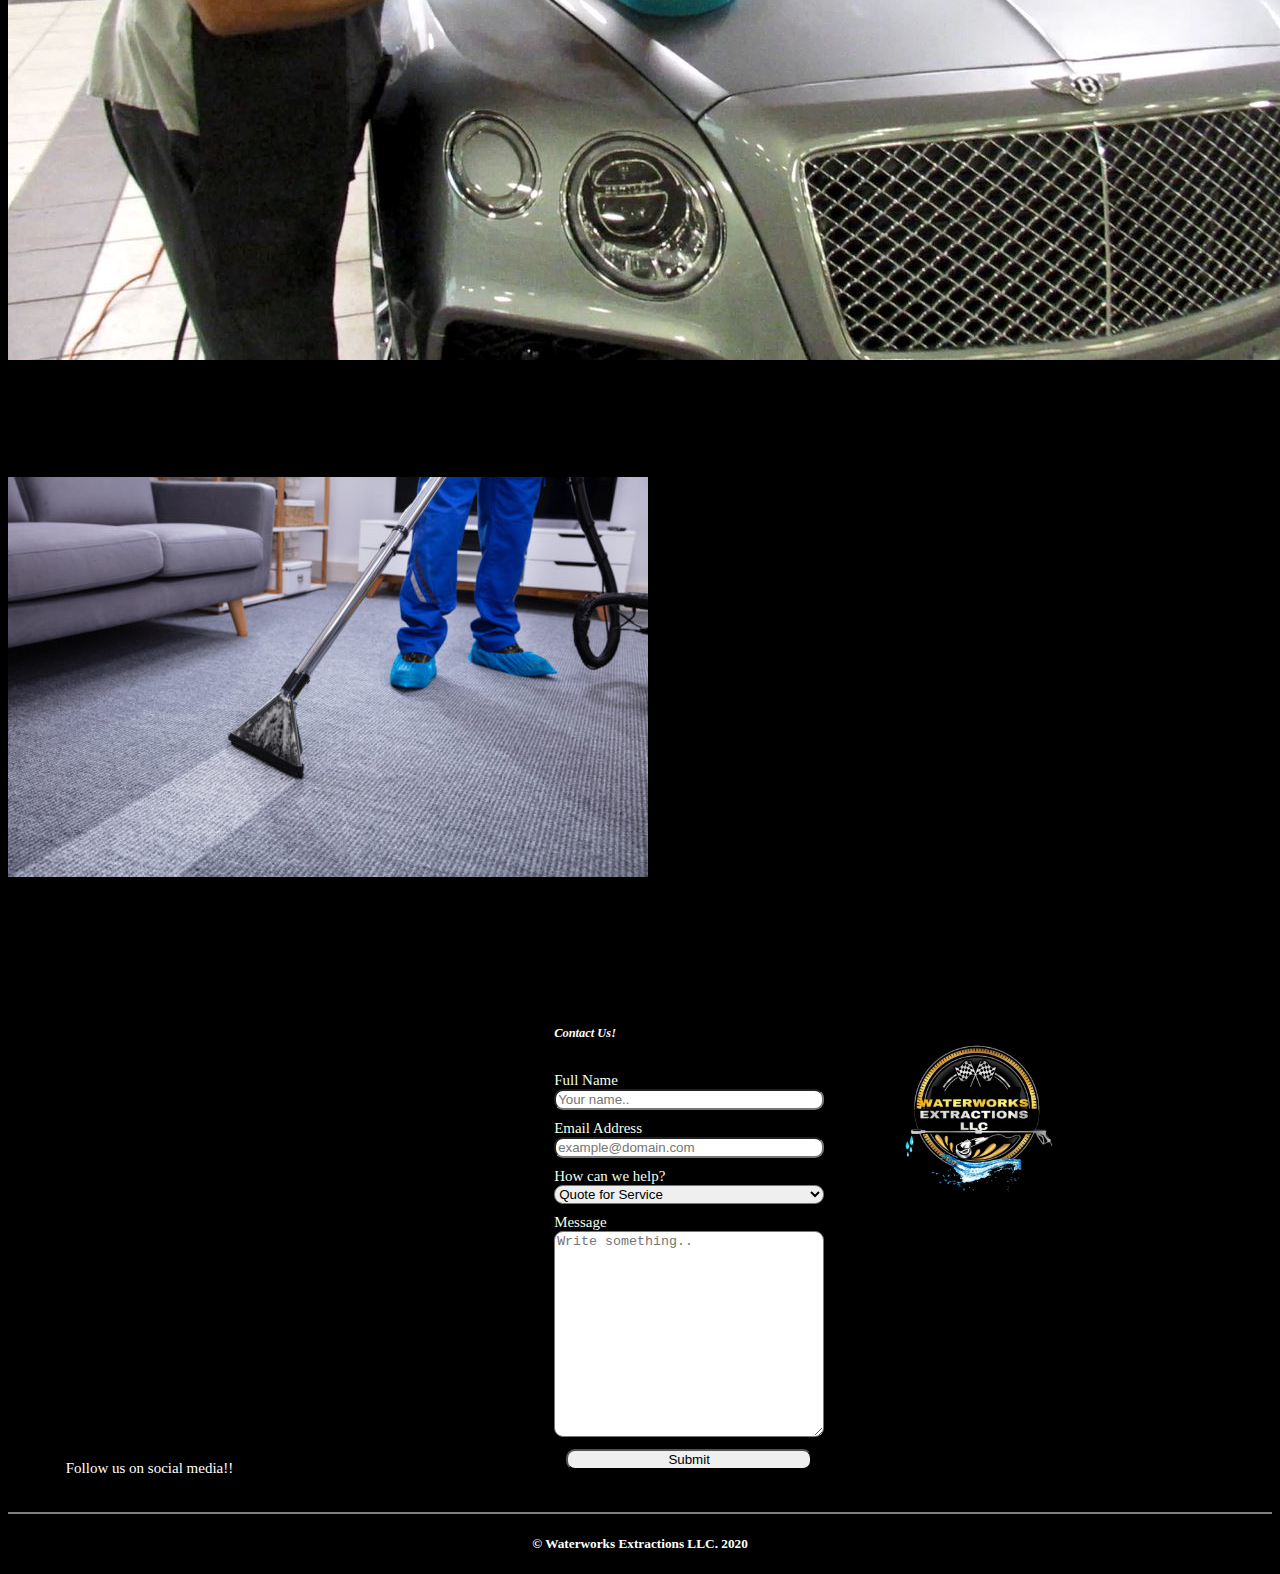
==== commit 8360900d: "fix the spelling of quote in the form" ====
--- a/index.html
+++ b/index.html
@@ -128,7 +128,7 @@
         
             <label for="cetegory">How can we help?</label>
             <select id="category" name="category">
-              <option value="price_inq">Qoute for Service</option>
+              <option value="price_inq">Quote for Service</option>
               <option value="canada">Other</option>
             </select>
         
--- a/css/styles.css
+++ b/css/styles.css
@@ -172,8 +172,14 @@
     .grid3 {
     position: relative;
     grid-area: third;
-
-}
+    
+}
+    .grid3 > img {
+        position: relative;
+        grid-area: third;
+
+        width: 200px;
+    }
 
   .grid-item {
     padding: 20px;
@@ -188,11 +194,13 @@
   .soc_logo{
     position: relative;
     top: 80%;
+    text-align: center;
+    width: 223px;
 }
 
 .soc_logo_size{
-    height: 70px !important;
-    width: 70px !important;
+    height: 70px;
+    width: 70px;
 }
 
 .contact_frm {
@@ -261,8 +269,17 @@
         position: relative;
         top: auto;
         text-align: center;
+        width: 223px;
+        height: 150px;
+        left: 23%;
     }
 
+    .contact_frm {
+        position: relative;
+        left: 17%;
+        width: 270px;
+    }
+
 }
 
 
@@ -270,6 +287,10 @@
     position: relative;
     border-bottom: solid black 1px;
     
+}
+
+ td > ul > li {
+    list-style-type: circle;
 }
 
 table{
@@ -314,3 +335,11 @@
     width: 20%;
 
 }
+
+.soc_logo > div {
+    text-align: center;
+<<<<<<< HEAD
+}
+=======
+}
+>>>>>>> f0cafb3f80451b03cb5481f92645c02e95da452e
